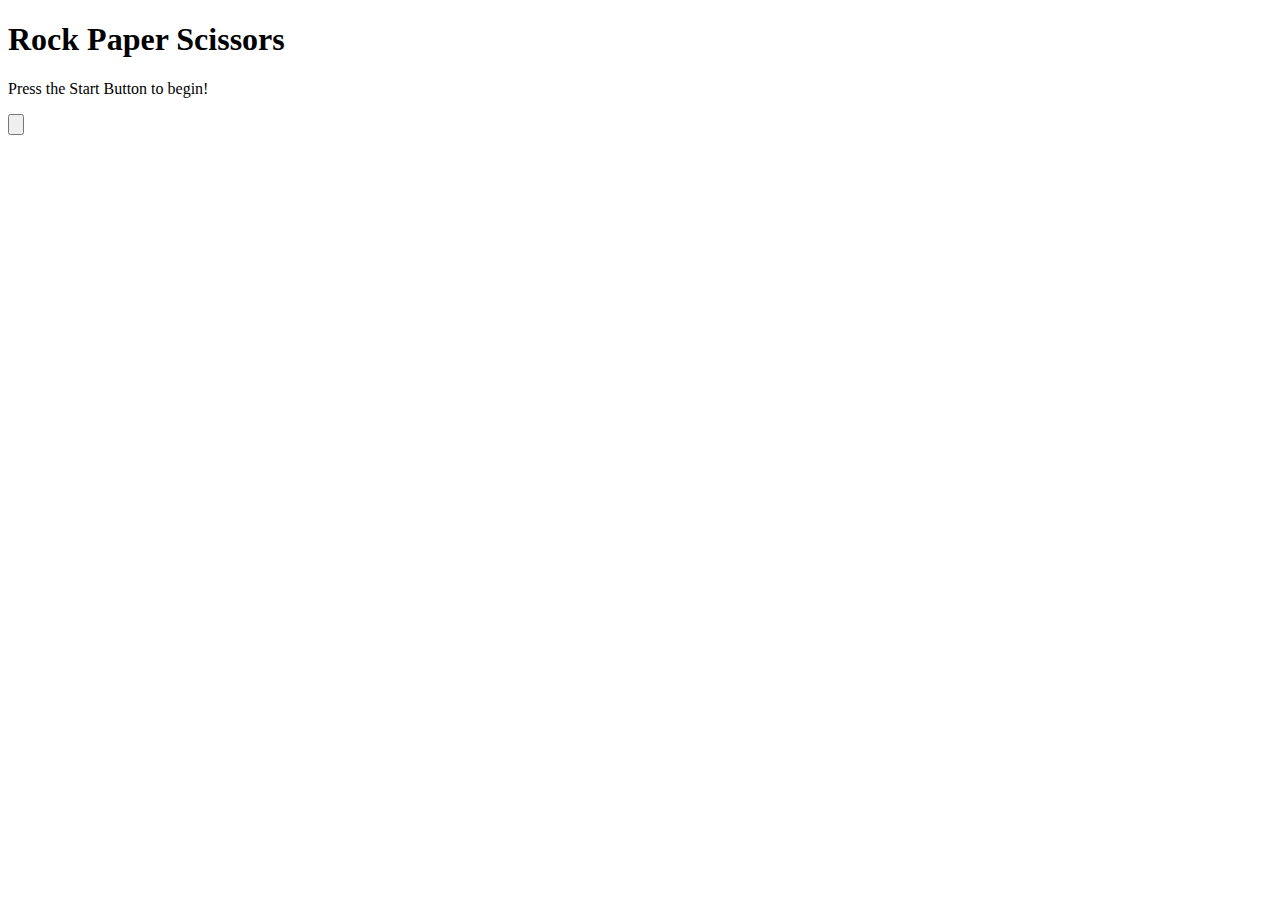
==== jsfoundations/rock-paper-scissors/rock-paper-scissors.html @ 12f49470 "adding rock-paper-scissors outline" ====
<!DOCTYPE html>
<html lang = "en-us">
    <head>
        <meta charset = "utf-8">
        <title> Rock Paper Scissors</title>

        <style>
            html{
                font-family: Tahoma;
            }




        </style>
    </head>
    <body>
        <h1>Rock Paper Scissors</h1>
        <p>Press the Start Button to begin!</p>
        
        <form>
            <input type = "button" onclick="game()">
        </form>
    </body>
</html>
<script>
    let drawCount = 0;
    let winCount = 0;
    let lossCount = 0;

    function getComputerChoice(){
        //will return rock, paper, or scissors
        let cpuOutput = Math.floor(Math.random()*3);
        if (cpuOutput === 0){
            return"Rock";
        }
        else if (cpuOutput ===1){
            return "Paper";
        }
        else{
            return"Scissors";
        }

    }
    

    function playRound(playerSelection, computerSelection){
        console.log("Computer choice: " + computerSelection);
        console.log("Your input: " + playerSelection);
        if (playerSelection === computerSelection){
  
            drawCount ++;
            return "Draw";

        }
        else if ((playerSelection === "Rock") && (computerSelection==="Paper")){

            lossCount ++;
            return "You Lose! Paper beats Rock \n";
        }
        else if ((playerSelection === "Paper") && (computerSelection==="Rock")){
            
            winCount ++;
            return "You Win! Paper beats Rock \n";
        }
        else if ((playerSelection === "Rock") && (computerSelection==="Scissors")){
            winCount ++;
            return "You Win! Rock beats Scissors";
            
        }
        else if ((playerSelection === "Scissors") && (computerSelection==="Rock")){
            lossCount ++;
            return "You Lose! Rock beats Scissors";
            
        }
        else if ((playerSelection === "Scissors") && (computerSelection==="Paper")){
            winCount ++;
            return "You Win! Scissors beats Paper";
            
        }
        else if ((playerSelection === "Paper") && (computerSelection==="Scissors")){
            lossCount ++;
            return "You Lose! Scissors beats Paper";
            
        }else{
            lossCount ++;
            return "Error! Invalid input so you will be given a loss!";
        }
        
        
    }

    function game(){
        /*
        const playerSelection = "Rock";
        const computerSelection = getComputerChoice();
        console.log(computerSelection);
        console.log(playRound(playerSelection,computerSelection));
        */

        
        for (i = 0; i < 5; i++){
            let userChoice = prompt("Enter your choice");
            userChoice = userChoice.charAt(0).toUpperCase() + userChoice.slice(1).toLowerCase();
            //cpuChoice = getComputerChoice();
            console.log(playRound(userChoice, getComputerChoice()));
            console.log("Record: " + winCount + "-" + lossCount + "-" + drawCount);
        }
        
        if(winCount > lossCount){
                console.log("You win the game!");
            }
            else if(winCount < lossCount){
                console.log("You lose the game!");
            }
            else{
                console.log("The game is a draw!");
            }
    }
    

</script>
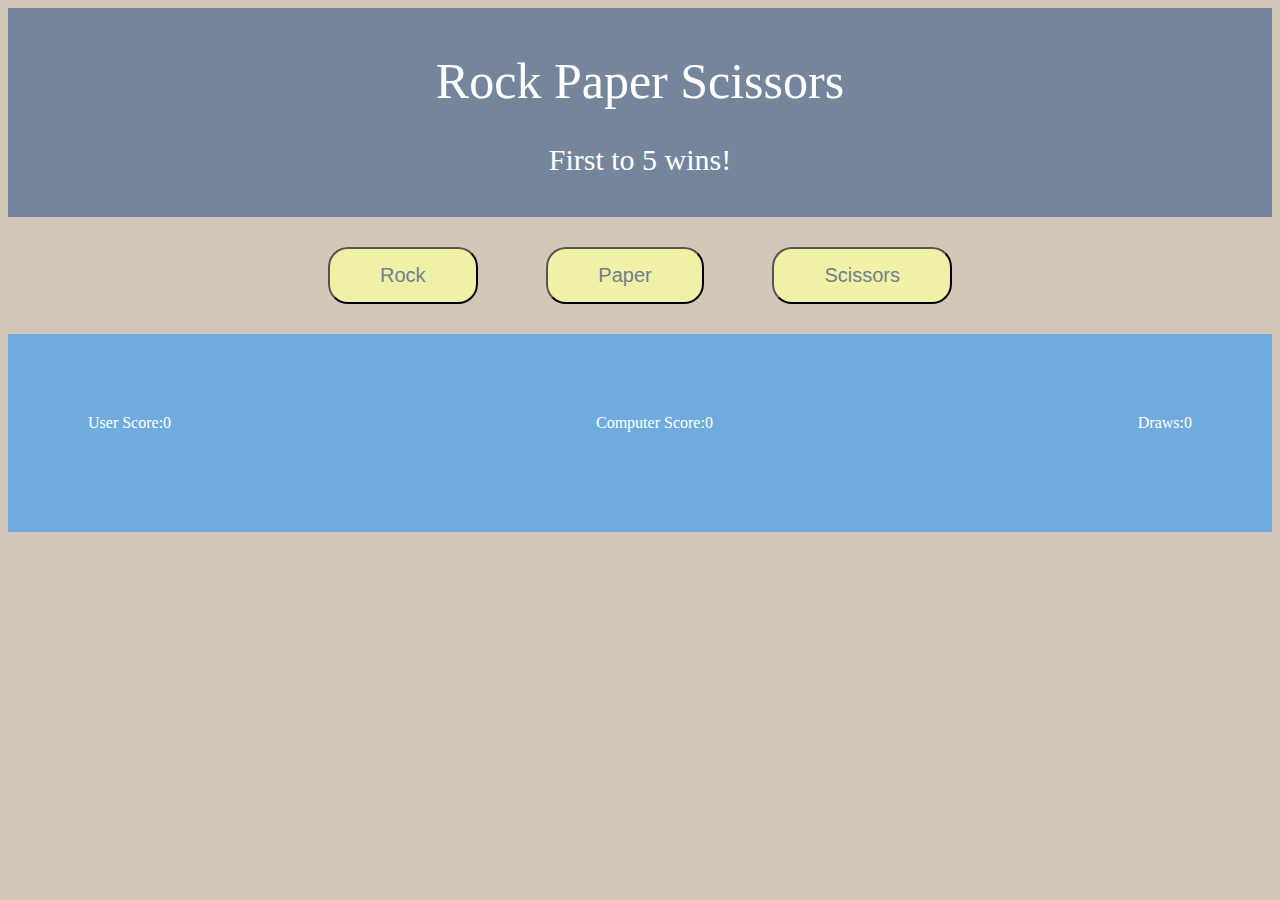
==== commit cec6d107: "adding style sheet" ====
--- a/jsfoundations/rock-paper-scissors/rock-paper-scissors.html
+++ b/jsfoundations/rock-paper-scissors/rock-paper-scissors.html
@@ -3,7 +3,7 @@
     <head>
         <meta charset = "utf-8">
         <title> Rock Paper Scissors</title>
-
+        <link rel="stylesheet" href = "style.css">
         <style>
             html{
                 font-family: Tahoma;
@@ -15,12 +15,34 @@
         </style>
     </head>
     <body>
-        <h1>Rock Paper Scissors</h1>
-        <p>Press the Start Button to begin!</p>
+        <div class = heading>
+            <h1 style = "font-weight: 400; font-size: 50px;">Rock Paper Scissors</h1>
+            <p style = "font-size: 30px;">First to 5 wins!</p>
+        </div>
         
-        <form>
-            <input type = "button" onclick="game()">
-        </form>
+        
+        <div class = "User-Choices">
+            
+            <button type="button" onclick="game('Rock')">Rock</button>
+            <button type="button" onclick="game('Paper')">Paper</button>
+            <button type="button" onclick="game('Scissors')">Scissors</button>
+        
+        </div>
+
+        <div class = "results">
+            <div class = "results">
+                <div> User Score: </div>
+                <div class = "user-score"> 0 </div>
+            </div>
+            <div class = "results">
+                <div> Computer Score: </div>
+                <div class = "cpu-score"> 0 </div>
+            </div>
+            <div class = "results">
+                <div> Draws: </div>
+                <div class = "draw-count"> 0 </div>
+            </div>
+        </div>
     </body>
 </html>
 <script>
@@ -90,7 +112,7 @@
         
     }
 
-    function game(){
+    function game(userChoice){
         /*
         const playerSelection = "Rock";
         const computerSelection = getComputerChoice();
@@ -99,13 +121,13 @@
         */
 
         
-        for (i = 0; i < 5; i++){
-            let userChoice = prompt("Enter your choice");
+        //for (i = 0; i < 5; i++){
+            //let userChoice = prompt("Enter your choice");
             userChoice = userChoice.charAt(0).toUpperCase() + userChoice.slice(1).toLowerCase();
             //cpuChoice = getComputerChoice();
             console.log(playRound(userChoice, getComputerChoice()));
             console.log("Record: " + winCount + "-" + lossCount + "-" + drawCount);
-        }
+        //}
         
         if(winCount > lossCount){
                 console.log("You win the game!");
@@ -118,6 +140,7 @@
             }
     }
     
+    
 
 </script>
     --- a/jsfoundations/rock-paper-scissors/style.css
+++ b/jsfoundations/rock-paper-scissors/style.css
@@ -0,0 +1,37 @@
+body{
+    background-color: rgb(211, 199, 184);
+    color: slategrey;
+}
+.results{
+    background-color: rgb(111, 172, 221);
+    padding: 40px;
+    margin-bottom: 20px;
+    justify-content: space-between;
+    display: flex;
+    color: white;
+}
+.User-Choices{
+    
+    margin: 20px;
+    display: flex;
+    justify-content: space-between;
+    padding-left: 300px;
+    padding-right: 300px;
+    padding-top: 10px;
+    padding-bottom: 10px;
+}
+button{
+    background-color: rgb(240, 240, 167);
+    color: slategrey;
+    padding: 15px 50px;
+    border-radius: 20px;
+    font-size: 20px;
+    font-weight: 200;
+}
+.heading{
+    text-align: center;
+    align-items: center;
+    background-color: #75859b;
+    color: white;
+    padding: 10px;
+}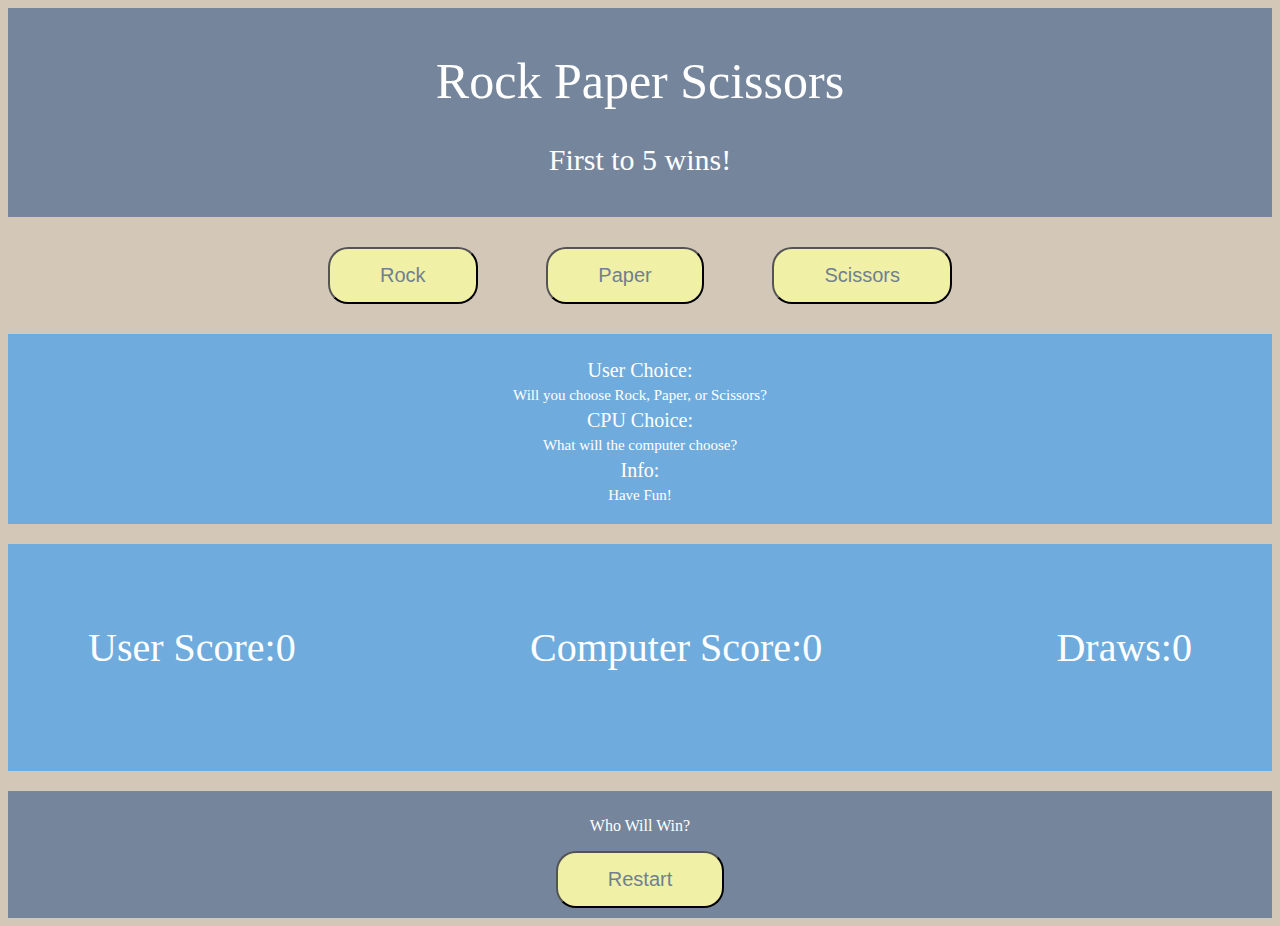
==== commit 0f1b6d91: "finished project holy the dom" ====
--- a/jsfoundations/rock-paper-scissors/rock-paper-scissors.html
+++ b/jsfoundations/rock-paper-scissors/rock-paper-scissors.html
@@ -29,20 +29,46 @@
         
         </div>
 
+        <div class = "commentator">
+            <div class = "subheadings"> User Choice:</div>
+                <div id = "user-choice">
+                    Will you choose Rock, Paper, or Scissors?
+                </div>
+            
+            <div class = "subheadings"> CPU Choice:</div>
+            
+                <div id = "cpu-choice">
+                    What will the computer choose?
+                </div>
+            
+            <div class = "subheadings"> Info:</div>
+                <div id = "commentary">
+                    Have Fun!
+                </div>
+            
+        </div>
+
         <div class = "results">
             <div class = "results">
                 <div> User Score: </div>
-                <div class = "user-score"> 0 </div>
+                <div id = "user-score"> 0 </div>
             </div>
             <div class = "results">
                 <div> Computer Score: </div>
-                <div class = "cpu-score"> 0 </div>
+                <div id = "cpu-score"> 0 </div>
             </div>
             <div class = "results">
                 <div> Draws: </div>
-                <div class = "draw-count"> 0 </div>
+                <div id = "draw-count"> 0 </div>
             </div>
         </div>
+        <div class="footer">
+            <div id = "final-message">
+                <p> Who Will Win?</p>
+            </div>
+            <button type="button" onclick="resetGame()">Restart</button>
+        </div>
+        
     </body>
 </html>
 <script>
@@ -50,6 +76,7 @@
     let winCount = 0;
     let lossCount = 0;
 
+    //this gets the cpu choice by randomly choosing a number which determines its choice
     function getComputerChoice(){
         //will return rock, paper, or scissors
         let cpuOutput = Math.floor(Math.random()*3);
@@ -65,82 +92,97 @@
 
     }
     
+    //this plays the round by comparing the user and cpu choice then returns a message whilst updating the score
+    function playRound(playerSelection, computerSelection){
 
-    function playRound(playerSelection, computerSelection){
+        document.getElementById('cpu-choice').innerText = computerSelection;
+        document.getElementById('user-choice').innerText = playerSelection;
+
         console.log("Computer choice: " + computerSelection);
         console.log("Your input: " + playerSelection);
         if (playerSelection === computerSelection){
-  
             drawCount ++;
+            document.getElementById('draw-count').innerText = drawCount;
+            document.getElementById('commentary').innerText = "You Both Chose The Same! Draw! \n";
             return "Draw";
-
         }
         else if ((playerSelection === "Rock") && (computerSelection==="Paper")){
-
             lossCount ++;
+            document.getElementById('cpu-score').innerText = lossCount;
+            document.getElementById('commentary').innerText = "You Lose! Paper beats Rock \n";
             return "You Lose! Paper beats Rock \n";
         }
         else if ((playerSelection === "Paper") && (computerSelection==="Rock")){
-            
             winCount ++;
+            document.getElementById('user-score').innerText = winCount;
+            document.getElementById('commentary').innerText = "You Win! Paper beats Rock \n";
             return "You Win! Paper beats Rock \n";
         }
         else if ((playerSelection === "Rock") && (computerSelection==="Scissors")){
             winCount ++;
+            document.getElementById('user-score').innerText = winCount;
+            document.getElementById('commentary').innerText = "You Win! Rock beats Scissors \n";
             return "You Win! Rock beats Scissors";
-            
         }
         else if ((playerSelection === "Scissors") && (computerSelection==="Rock")){
             lossCount ++;
+            document.getElementById('cpu-score').innerText = lossCount;
+            document.getElementById('commentary').innerText = "You Lose! Rock beats Scissors \n";
             return "You Lose! Rock beats Scissors";
-            
         }
         else if ((playerSelection === "Scissors") && (computerSelection==="Paper")){
             winCount ++;
+            document.getElementById('user-score').innerText = winCount;
+            document.getElementById('commentary').innerText = "You Win! Scissors beats Paper \n";
             return "You Win! Scissors beats Paper";
-            
         }
         else if ((playerSelection === "Paper") && (computerSelection==="Scissors")){
             lossCount ++;
+            document.getElementById('cpu-score').innerText = lossCount;
+            document.getElementById('commentary').innerText = "You Lose! Scissors beats Paper \n";
             return "You Lose! Scissors beats Paper";
             
         }else{
             lossCount ++;
+            document.getElementById('cpu-score').innerText = lossCount;
+            document.getElementById('commentary').innerText = "Error! Invalid input so you will be given a loss! \n";
             return "Error! Invalid input so you will be given a loss!";
         }
-        
-        
     }
 
     function game(userChoice){
-        /*
-        const playerSelection = "Rock";
-        const computerSelection = getComputerChoice();
-        console.log(computerSelection);
-        console.log(playRound(playerSelection,computerSelection));
-        */
-
-        
-        //for (i = 0; i < 5; i++){
-            //let userChoice = prompt("Enter your choice");
+        if(winCount != 5 && lossCount != 5){
             userChoice = userChoice.charAt(0).toUpperCase() + userChoice.slice(1).toLowerCase();
-            //cpuChoice = getComputerChoice();
             console.log(playRound(userChoice, getComputerChoice()));
             console.log("Record: " + winCount + "-" + lossCount + "-" + drawCount);
-        //}
+        }
         
-        if(winCount > lossCount){
+        if(winCount == 5 || lossCount == 5 ){
+            if(winCount > lossCount){
                 console.log("You win the game!");
-            }
-            else if(winCount < lossCount){
-                console.log("You lose the game!");
+                document.getElementById('final-message').innerHTML = "You Win! Congrats!";
+                document.getElementById('final-message').style.color = 'green';
             }
             else{
-                console.log("The game is a draw!");
+                document.getElementById('final-message').innerHTML = "You Lose! Better Luck Next Time!";
+                document.getElementById('final-message').style.color = 'red';
             }
+        }
+    }
+
+    function resetGame(){
+        winCount = 0;
+        lossCount = 0;
+        drawCount = 0;
+        document.getElementById('final-message').innerHTML = "Who Will Win?";
+        document.getElementById('final-message').style.color = 'white';
+        document.getElementById('cpu-score').innerText = 0;
+        document.getElementById('user-score').innerText = 0;
+        document.getElementById('draw-count').innerText = 0;
+        document.getElementById('commentary').innerText = "Game Restarted!";
+        document.getElementById('cpu-choice').innerText = "Will you choose Rock, Paper, or Scissors?";
+        document.getElementById('user-choice').innerText = "What will the computer choose?";
     }
     
-    
-
 </script>
     --- a/jsfoundations/rock-paper-scissors/style.css
+++ b/jsfoundations/rock-paper-scissors/style.css
@@ -3,12 +3,14 @@
     color: slategrey;
 }
 .results{
+    font-size: 40px;
     background-color: rgb(111, 172, 221);
     padding: 40px;
     margin-bottom: 20px;
     justify-content: space-between;
     display: flex;
     color: white;
+    border-color: white;
 }
 .User-Choices{
     
@@ -34,4 +36,27 @@
     background-color: #75859b;
     color: white;
     padding: 10px;
+}
+.footer{
+    text-align: center;
+    align-items: center;
+    background-color: #75859b;
+    color: white;
+    padding: 10px;
+}
+
+.commentator{
+    font-size: 15px;
+    border-color: white;
+    background-color: rgb(111, 172, 221);
+    padding: 20px;
+    margin-bottom: 20px;
+    align-items: center;
+    text-align: center;
+    color: white;
+}
+.subheadings{
+    font-size: 20px;
+    font-weight: 200;
+    padding: 5px;
 }